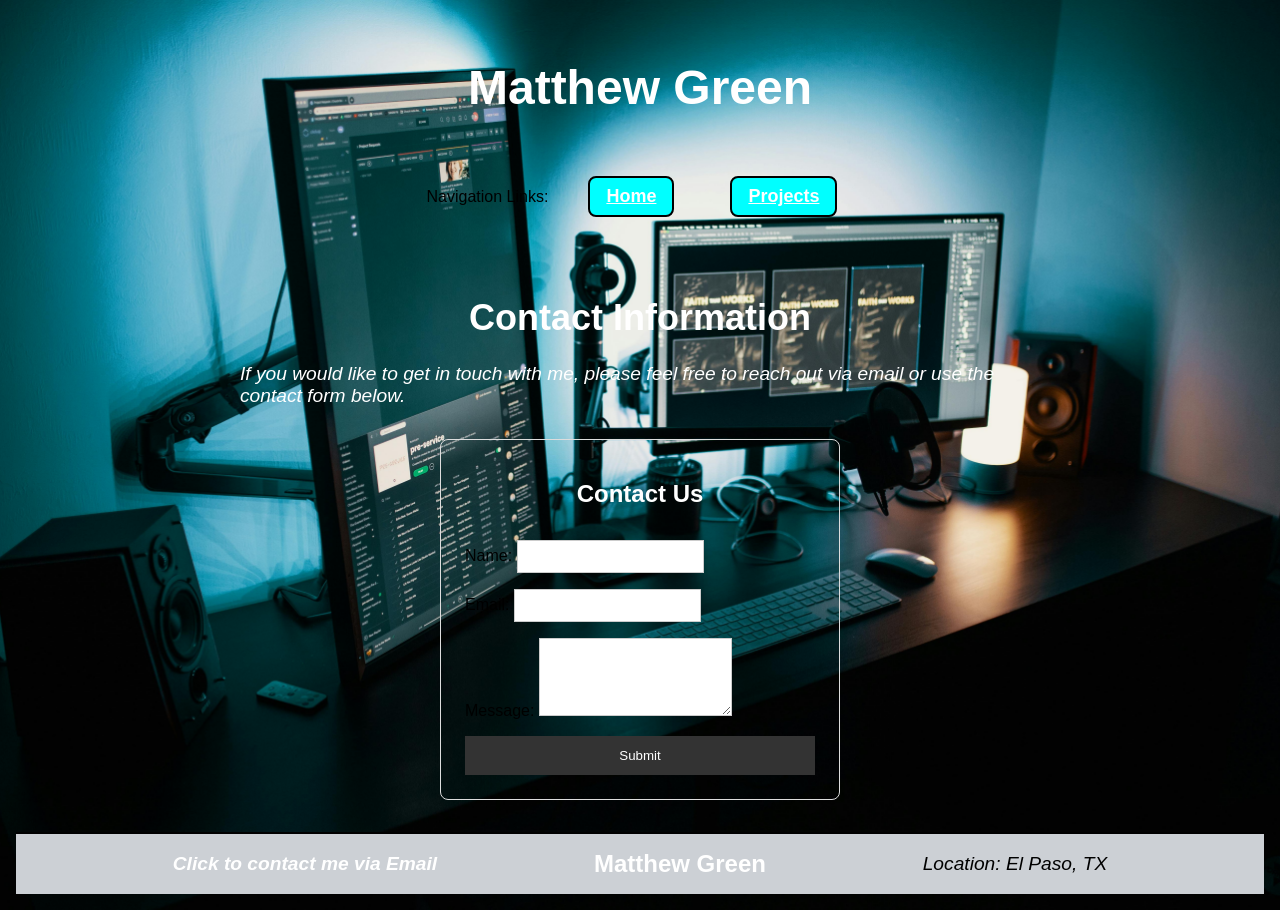
==== contact.html @ 9da58ab0 "Update contact.html" ====
<!DOCTYPE html>
<html lang="en">
    <head>
        <meta charset="UTF-8" />
        <meta name="viewport" content="width=device-width, initial-scale=1.0" />
        <title>Professional Portfolio</title>
        <link rel="stylesheet" href="style.css" />
    </head>
    <body>
        <header>
            <h1>Matthew Green</h1>
            <nav>
                <div class="nav-links">Navigation Links:
                    <div class="nav-item">
                        <a href="index.html">Home</a>
                        </div>
                    <div class="nav-item">
                        <a href="projects.html">Projects</a>
                    </div>
                </div>
            </nav>
        </header>

        <main>
        <section>
          <class ref="contact-section"></class>
            <h2>Contact Information</h2>
            <p>If you would like to get in touch with me, please feel free to reach out via email or use the contact form below.</p>
        <div class="contact-form-wrapper">
           <form id="contact-form">
            <h3>Contact Us</h3>
            <label>Name: <input type="text" name="name" required></label>
            <label>Email: <input type="email" name="email" required></label>
            <label>Message: <textarea name="message" rows="4" required></textarea></label>
            <button type="submit">Submit</button>
           </form>
        </div>

        <footer>
            <p><a href="mailto:gre57948@ttu.edu">Click to contact me via Email</a>
            </p>
            <h3>Matthew Green</h3>
            <p>Location: El Paso, TX</p>
        </footer>
        </section>
        </main>
    </body>
</html>
---- style.css ----
* {
    box-sizing: border-box;
}
html,
body {
    cursor: wait;
    min-height: 100vh;
    margin: 0;
    padding: 0;
    font-family: Arial, sans-serif;
    background-image: url(images/pexels-joshsorenson-1714208.jpg);
    background-size: cover;
    background-position: center;
}
header {
    padding: 16px;
    text-align: center;
}
.nav-links {
    display: flex;
    justify-content: center;
    align-items: center;
    gap: 24px;
    padding: 16px;
}   
.nav-item {
    margin: 0 16px;
    font-size: 18px;
    font-weight: medium;
    color: #090909;
    background-color: aqua;
    border: 2px solid black;
    box-sizing: border-box;
    border-radius: 8px;
    padding: 8px 16px;
    transition: box-shadow 0.3s ease, transform 0.3s ease;
}
.nav-item:hover {
    box-shadow: 20px 20px 30px rgba(0, 0, 0, 0.2);
    transform: translateY(-4px);
}
main {
    width: auto;
    margin: auto;
    padding: 16px;
}
.slider-wrapper {
  position: relative;
  max-width: 800px;
  margin: 0 auto;
}
.slider {
  display: flex;
  aspect-ratio: 16 / 9;
  overflow-x: auto;
  scroll-snap-type: x mandatory;
  scroll-behavior: smooth;
}
.slider img {
  flex: 1 0 100%;
  scroll-snap-align: start;
  object-fit: cover;
}
.slider-nav {
  display: flex;
  column-gap: 1rem;
  position: absolute;
  bottom: 1.25rem;
  left: 50%;
  transform: translateX(-50%);
}
.slider-nav a {
  width: 0.5rem;
  height: 0.5rem;
  border-radius: 50%;
  background-color: #fff;
  opacity: 0.75;
}
.contact-form-wrapper { max-width: 400px; margin: 2rem auto; padding: 1.5rem; border: 1px solid #ddd; border-radius: 8px; }
#contact-form { display: flex; flex-direction: column; gap: 1rem; }
input, textarea { padding: 0.5rem; border: 1px solid #ccc; }
button { padding: 0.75rem; background-color: #333; color: white; border: none; cursor: pointer; }

h1 {
    font-weight: bold;
    font-size: 48px;
    line-height: 1em;
    margin-top: 48px;
    margin-bottom: 48px;
    text-align: center;
    color: rgb(255, 255, 255);
}
h2 {            
    font-weight: bold;
    font-size: 36px;
    margin-top: 32px;
    margin-bottom: 24px;
    text-align: center;
    color: rgb(255, 255, 255);
}
h3 {
    font-weight: bold;
    font-size: 24px;
    margin-top: 16px;
    margin-bottom: 16px;
    text-align: center;
    color: rgb(255, 255, 255);
}
p {
    max-width: 800px;
    margin-left: auto;
    margin-right: auto;
    font-size: larger;
    font-style: italic;
    color: rgb(255, 255, 255);
}
ul {
    max-width: 800px;
    margin: auto;
    font-size: larger;
    color: rgb(255, 255, 255);
}
li {
    margin-bottom: 8px;
    color: rgb(255, 255, 255);
}
li a:link {
    color: rgb(255, 255, 255);
    font-weight: bold;
    transition: color 0.3s ease;
}
li a:visited {
    color: rgb(255, 255, 255);
}
li a:active {
    color: rgb(255, 255, 255);
}
li a:hover {
    color: #000000;
    text-decoration: underline;
}
a a:link {
    color: rgb(255, 255, 255);
    font-weight: bold;
    transition: color 0.3s ease;
}
a a:visited {
    color: rgb(255, 255, 255);
}
a a:active {
    color: rgb(255, 255, 255);
}
a a:hover {
    color: #000000;
    text-decoration: underline;
}
a:link {
    color:rgb(255, 255, 255);
    font-weight: bold;
    transition: color 0.3s ease;
}
a:visited {
    color: rgb(255, 255, 255);
}
a:active {
    color: rgb(255, 255, 255);
}
a:hover {
    color: #000000;
    text-decoration: underline;
}
.image-box {
    border: #000000 2px solid;
    border-radius: 80px;
    margin: auto;
    max-width: 800px;
    min-height: 300px;
    background-color: #ccd0d5;
    box-shadow: #000000 5px 5px 15px;
    transition: box-shadow 0.3s ease, transform 0.3s ease;
}
.image-box:hover {
    box-shadow: 20px 20px 30px rgba(0, 0, 0, 0.2);
    transform: skew( -2deg, -2deg);
}
footer {
    display:flex;
    justify-content: center;
    align-items: center;    
    background-color: #ccd0d5;
    border-top: 2px solid #000000;
    margin-top: 32px;
}
footer p {
    margin: auto;
    text-align: center;
    font-size: larger;
    color: #000000;
}
footer a {
    color: #000000;
    text-decoration: none;
    font-weight: bold;
    transition: color 0.3s ease;
}
footer a:hover {
    color: #000000;
    text-decoration: underline;
}
.animation-items {
    display: flex;
    justify-content: space-evenly;
    flex-wrap: wrap;
    gap: 0px;
    padding: 16px;
}
.animation-items button {
    border: none;
    border-radius: 8px;
    background-color: #ccd0d5;
    color: #000000;
    cursor: cell;
    transition:  transform 0.3s ease, background-color 0.3s ease;
}
.animation-items button:hover {
    background-color: #000000;
    transform:scale(3.5);
}

@media (min-width>=480px) {
    .list-items li {
        flex-basis: 45%;
    }
}
@media (min-width>=1024px) {
    .list-items li {
        flex-basis: 30%;
    }
}
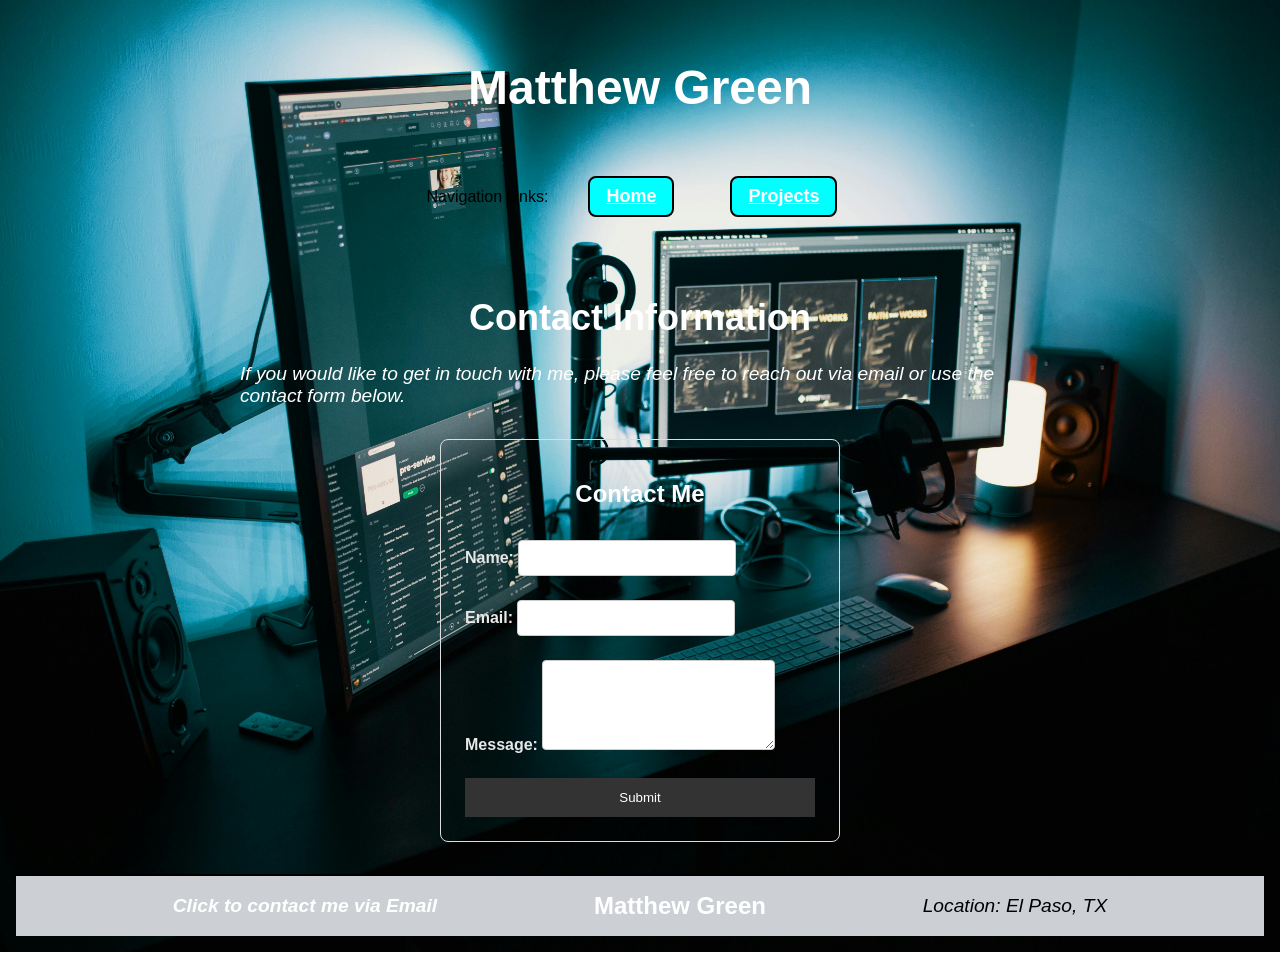
==== commit 2d981c71: "Update contact.html" ====
--- a/contact.html
+++ b/contact.html
@@ -28,7 +28,7 @@
             <p>If you would like to get in touch with me, please feel free to reach out via email or use the contact form below.</p>
         <div class="contact-form-wrapper">
            <form id="contact-form">
-            <h3>Contact Us</h3>
+            <h3>Contact Me</h3>
             <label>Name: <input type="text" name="name" required></label>
             <label>Email: <input type="email" name="email" required></label>
             <label>Message: <textarea name="message" rows="4" required></textarea></label>
--- a/style.css
+++ b/style.css
@@ -76,10 +76,27 @@
   background-color: #fff;
   opacity: 0.75;
 }
-.contact-form-wrapper { max-width: 400px; margin: 2rem auto; padding: 1.5rem; border: 1px solid #ddd; border-radius: 8px; }
-#contact-form { display: flex; flex-direction: column; gap: 1rem; }
-input, textarea { padding: 0.5rem; border: 1px solid #ccc; }
-button { padding: 0.75rem; background-color: #333; color: white; border: none; cursor: pointer; }
+.contact-form-wrapper { max-width: 400px;
+ margin: 2rem auto;
+ padding: 1.5rem;
+ border: 1px solid #ddd;
+ border-radius: 8px; }
+#contact-form { display: flex;
+ flex-direction: column;
+ gap: 1rem; }
+input, textarea { padding: 0.5rem;
+ border: 1px solid #ccc;
+ border-radius: 4px;
+ font-size: 1rem; 
+ transition: border-color 0.3s ease; 
+}
+label { font-weight: bold;
+    margin-bottom: 0.5rem; color: #e9e7e7; }
+input:focus, textarea:focus { border-color: #000000; outline: none; }
+button { padding: 0.75rem;
+ background-color: #333;
+ color: white;
+ border: none; cursor: pointer; }
 
 h1 {
     font-weight: bold;
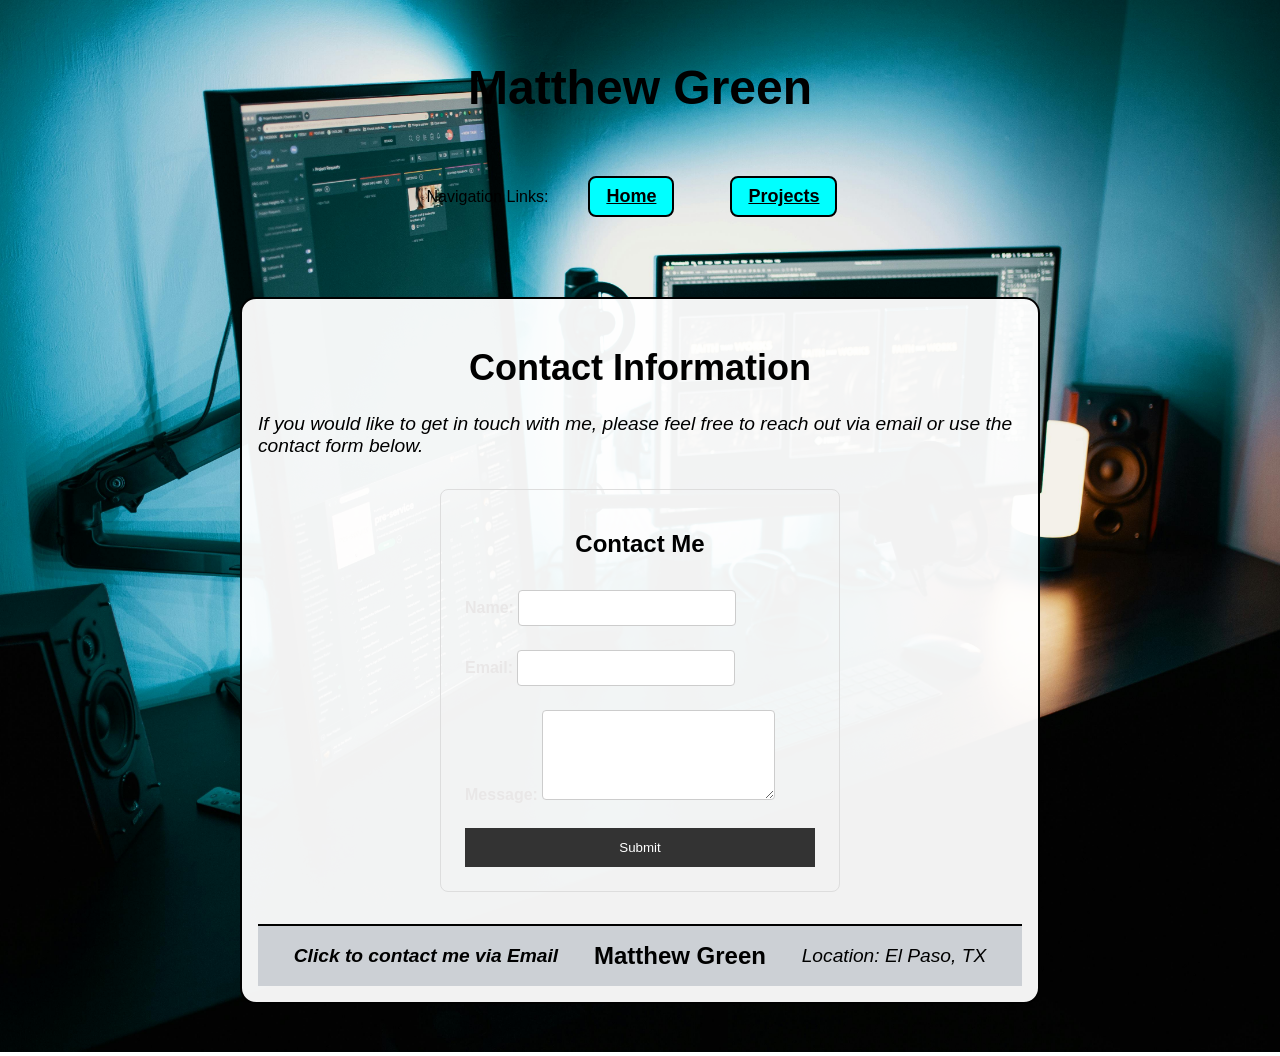
==== commit 074431de: "Update contact.html" ====
--- a/contact.html
+++ b/contact.html
@@ -3,7 +3,7 @@
     <head>
         <meta charset="UTF-8" />
         <meta name="viewport" content="width=device-width, initial-scale=1.0" />
-        <title>Professional Portfolio</title>
+        <title>Professional Site</title>
         <link rel="stylesheet" href="style.css" />
     </head>
     <body>
--- a/style.css
+++ b/style.css
@@ -44,6 +44,14 @@
     margin: auto;
     padding: 16px;
 }
+section {
+    background-color: rgba(255, 255, 255, 0.95);
+    border: 2px solid #000000;
+    border-radius: 16px;
+    padding: 16px;
+    margin: 32px auto;
+    max-width: 800px;
+}
 .slider-wrapper {
   position: relative;
   max-width: 800px;
@@ -59,7 +67,7 @@
 .slider img {
   flex: 1 0 100%;
   scroll-snap-align: start;
-  object-fit: cover;
+  object-fit: contain;
 }
 .slider-nav {
   display: flex;
@@ -105,7 +113,7 @@
     margin-top: 48px;
     margin-bottom: 48px;
     text-align: center;
-    color: rgb(255, 255, 255);
+    color: rgb(0, 0, 0);
 }
 h2 {            
     font-weight: bold;
@@ -113,7 +121,7 @@
     margin-top: 32px;
     margin-bottom: 24px;
     text-align: center;
-    color: rgb(255, 255, 255);
+    color: rgb(0, 0, 0);
 }
 h3 {
     font-weight: bold;
@@ -121,7 +129,7 @@
     margin-top: 16px;
     margin-bottom: 16px;
     text-align: center;
-    color: rgb(255, 255, 255);
+    color: rgb(0, 0, 0);
 }
 p {
     max-width: 800px;
@@ -129,58 +137,58 @@
     margin-right: auto;
     font-size: larger;
     font-style: italic;
-    color: rgb(255, 255, 255);
+    color: rgb(0, 0, 0);
 }
 ul {
     max-width: 800px;
     margin: auto;
     font-size: larger;
-    color: rgb(255, 255, 255);
+    color: rgb(0, 0, 0);
 }
 li {
     margin-bottom: 8px;
-    color: rgb(255, 255, 255);
+    color: rgb(0, 0, 0);
 }
 li a:link {
-    color: rgb(255, 255, 255);
+    color: rgb(0, 0, 0);
     font-weight: bold;
     transition: color 0.3s ease;
 }
 li a:visited {
-    color: rgb(255, 255, 255);
+    color: rgb(0, 0, 0);
 }
 li a:active {
-    color: rgb(255, 255, 255);
+    color: rgb(0, 0, 0);
 }
 li a:hover {
     color: #000000;
     text-decoration: underline;
 }
 a a:link {
-    color: rgb(255, 255, 255);
+    color: rgb(0, 0, 0);
     font-weight: bold;
     transition: color 0.3s ease;
 }
 a a:visited {
-    color: rgb(255, 255, 255);
+    color: rgb(0, 0, 0);
 }
 a a:active {
-    color: rgb(255, 255, 255);
+    color: rgb(0, 0, 0);
 }
 a a:hover {
     color: #000000;
     text-decoration: underline;
 }
 a:link {
-    color:rgb(255, 255, 255);
+    color:rgb(0, 0, 0);
     font-weight: bold;
     transition: color 0.3s ease;
 }
 a:visited {
-    color: rgb(255, 255, 255);
+    color: rgb(0, 0, 0);
 }
 a:active {
-    color: rgb(255, 255, 255);
+    color: rgb(0, 0, 0d);
 }
 a:hover {
     color: #000000;
@@ -191,7 +199,7 @@
     border-radius: 80px;
     margin: auto;
     max-width: 800px;
-    min-height: 300px;
+    max-height: 300px;
     background-color: #ccd0d5;
     box-shadow: #000000 5px 5px 15px;
     transition: box-shadow 0.3s ease, transform 0.3s ease;
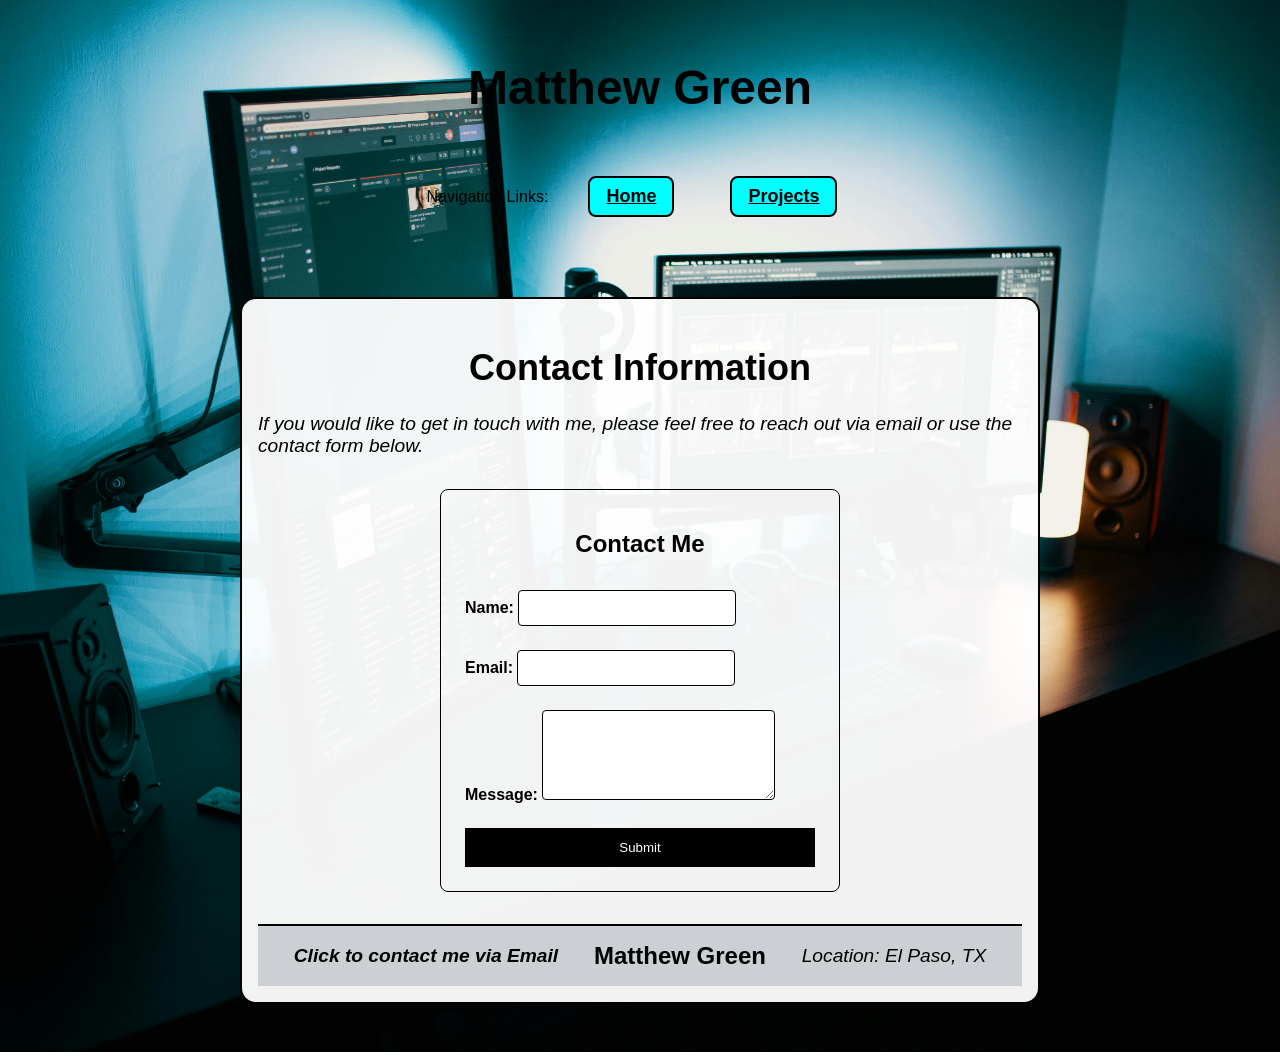
==== commit 4033bdf3: "Update contact.html" ====
--- a/contact.html
+++ b/contact.html
@@ -32,7 +32,7 @@
             <label>Name: <input type="text" name="name" required></label>
             <label>Email: <input type="email" name="email" required></label>
             <label>Message: <textarea name="message" rows="4" required></textarea></label>
-            <button type="submit">Submit</button>
+            <button type="submit" a ref="mailto:gre57948@ttu.edu">Submit</button>
            </form>
         </div>
 
--- a/style.css
+++ b/style.css
@@ -55,7 +55,7 @@
 .slider-wrapper {
   position: relative;
   max-width: 800px;
-  margin: 0 auto;
+  height: 400px;
 }
 .slider {
   display: flex;
@@ -81,29 +81,29 @@
   width: 0.5rem;
   height: 0.5rem;
   border-radius: 50%;
-  background-color: #fff;
+  background-color: #000000;
   opacity: 0.75;
 }
 .contact-form-wrapper { max-width: 400px;
  margin: 2rem auto;
  padding: 1.5rem;
- border: 1px solid #ddd;
+ border: 1px solid #000000;
  border-radius: 8px; }
 #contact-form { display: flex;
  flex-direction: column;
  gap: 1rem; }
 input, textarea { padding: 0.5rem;
- border: 1px solid #ccc;
+ border: 1px solid #000000;
  border-radius: 4px;
  font-size: 1rem; 
  transition: border-color 0.3s ease; 
 }
 label { font-weight: bold;
-    margin-bottom: 0.5rem; color: #e9e7e7; }
+    margin-bottom: 0.5rem; color: #000000; }
 input:focus, textarea:focus { border-color: #000000; outline: none; }
 button { padding: 0.75rem;
- background-color: #333;
- color: white;
+ background-color: #000000;
+ color: rgb(255, 255, 255);
  border: none; cursor: pointer; }
 
 h1 {
@@ -200,7 +200,6 @@
     margin: auto;
     max-width: 800px;
     max-height: 300px;
-    background-color: #ccd0d5;
     box-shadow: #000000 5px 5px 15px;
     transition: box-shadow 0.3s ease, transform 0.3s ease;
 }
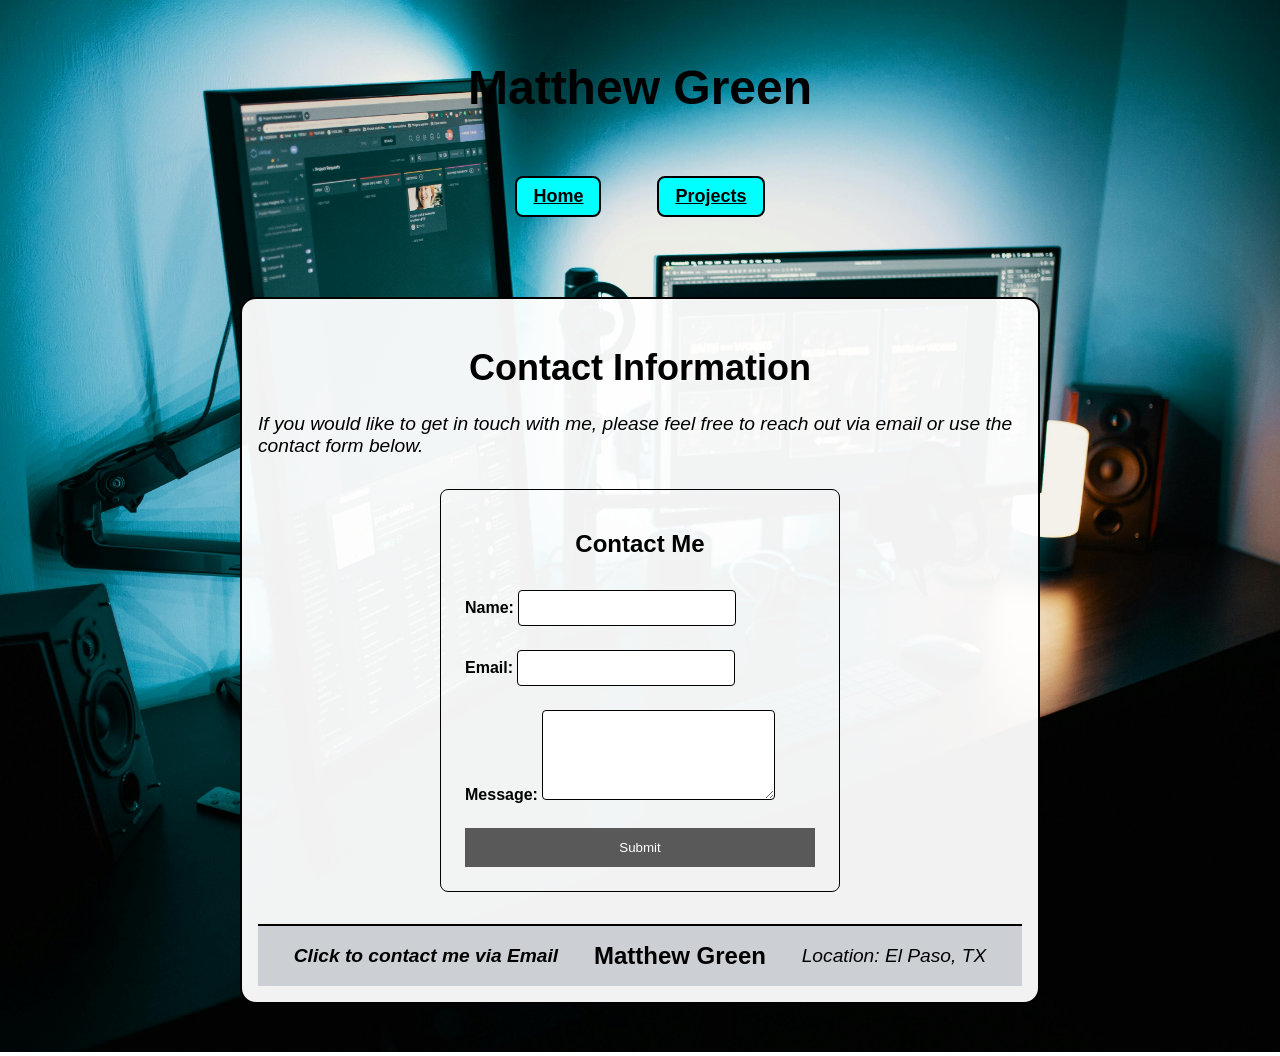
==== commit 39d72205: "Update contact.html" ====
--- a/contact.html
+++ b/contact.html
@@ -10,7 +10,7 @@
         <header>
             <h1>Matthew Green</h1>
             <nav>
-                <div class="nav-links">Navigation Links:
+                <div class="nav-links">
                     <div class="nav-item">
                         <a href="index.html">Home</a>
                         </div>
--- a/style.css
+++ b/style.css
@@ -102,7 +102,7 @@
     margin-bottom: 0.5rem; color: #000000; }
 input:focus, textarea:focus { border-color: #000000; outline: none; }
 button { padding: 0.75rem;
- background-color: #000000;
+ background-color: #595959;
  color: rgb(255, 255, 255);
  border: none; cursor: pointer; }
 
@@ -198,10 +198,15 @@
     border: #000000 2px solid;
     border-radius: 80px;
     margin: auto;
-    max-width: 800px;
-    max-height: 300px;
+    width: 600px;
+    height: 300px;
     box-shadow: #000000 5px 5px 15px;
     transition: box-shadow 0.3s ease, transform 0.3s ease;
+}
+.image-box img {
+    width: 100%;
+    height: 100%;
+    border-radius: 80px;
 }
 .image-box:hover {
     box-shadow: 20px 20px 30px rgba(0, 0, 0, 0.2);
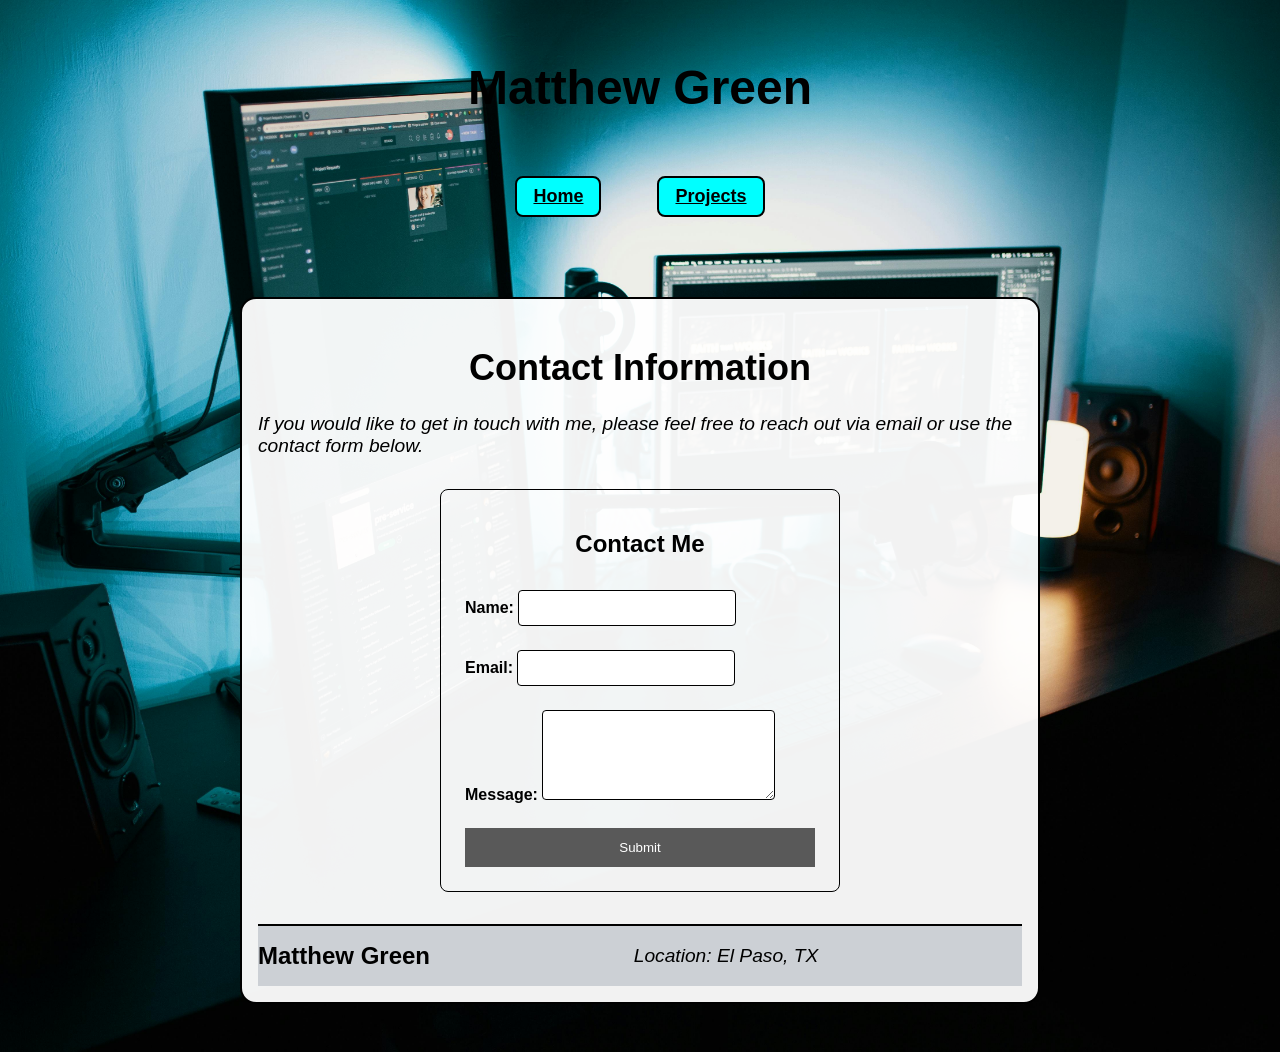
==== commit 68be6d35: "Update contact.html" ====
--- a/contact.html
+++ b/contact.html
@@ -37,8 +37,6 @@
         </div>
 
         <footer>
-            <p><a href="mailto:gre57948@ttu.edu">Click to contact me via Email</a>
-            </p>
             <h3>Matthew Green</h3>
             <p>Location: El Paso, TX</p>
         </footer>
--- a/style.css
+++ b/style.css
@@ -52,14 +52,24 @@
     margin: 32px auto;
     max-width: 800px;
 }
+.container {
+    display: flex;
+    justify-content: center;
+    align-items: center;
+    margin: 32px auto;
+    border: #000000 8px solid;
+    border-radius: 16px;
+    width: fit-content;
+    height: fit-content;
+}
 .slider-wrapper {
   position: relative;
   max-width: 800px;
-  height: 400px;
+  max-height: 600px;
+  margin: 0 auto;
 }
 .slider {
   display: flex;
-  aspect-ratio: 16 / 9;
   overflow-x: auto;
   scroll-snap-type: x mandatory;
   scroll-behavior: smooth;
@@ -68,21 +78,6 @@
   flex: 1 0 100%;
   scroll-snap-align: start;
   object-fit: contain;
-}
-.slider-nav {
-  display: flex;
-  column-gap: 1rem;
-  position: absolute;
-  bottom: 1.25rem;
-  left: 50%;
-  transform: translateX(-50%);
-}
-.slider-nav a {
-  width: 0.5rem;
-  height: 0.5rem;
-  border-radius: 50%;
-  background-color: #000000;
-  opacity: 0.75;
 }
 .contact-form-wrapper { max-width: 400px;
  margin: 2rem auto;
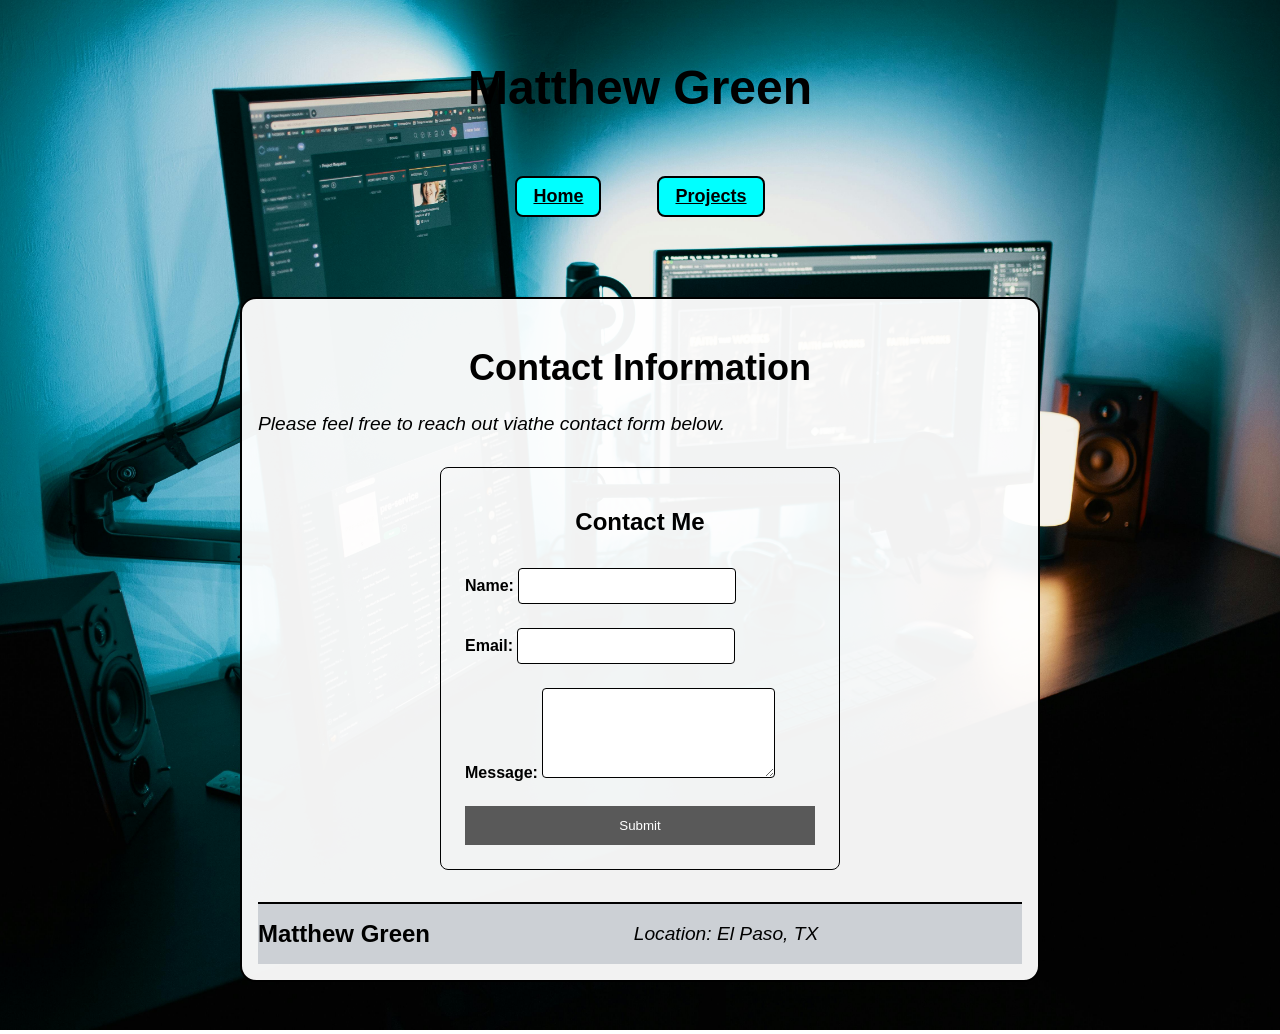
==== commit f01f2679: "Update contact.html" ====
--- a/contact.html
+++ b/contact.html
@@ -25,7 +25,7 @@
         <section>
           <class ref="contact-section"></class>
             <h2>Contact Information</h2>
-            <p>If you would like to get in touch with me, please feel free to reach out via email or use the contact form below.</p>
+            <p>Please feel free to reach out viathe contact form below.</p>
         <div class="contact-form-wrapper">
            <form id="contact-form">
             <h3>Contact Me</h3>
--- a/style.css
+++ b/style.css
@@ -78,6 +78,23 @@
   flex: 1 0 100%;
   scroll-snap-align: start;
   object-fit: contain;
+}
+.slider-nav {
+  display: flex;
+  justify-content: center;
+  gap: 8px;
+  margin-top: 16px;
+}
+.slider-nav a {
+  width: 12px;
+  height: 12px;
+  background-color: #ccc;
+  border-radius: 50%;
+  display: inline-block;
+  transition: background-color 0.3s ease;
+}
+.slider-nav a:hover {
+  background-color: #000;
 }
 .contact-form-wrapper { max-width: 400px;
  margin: 2rem auto;
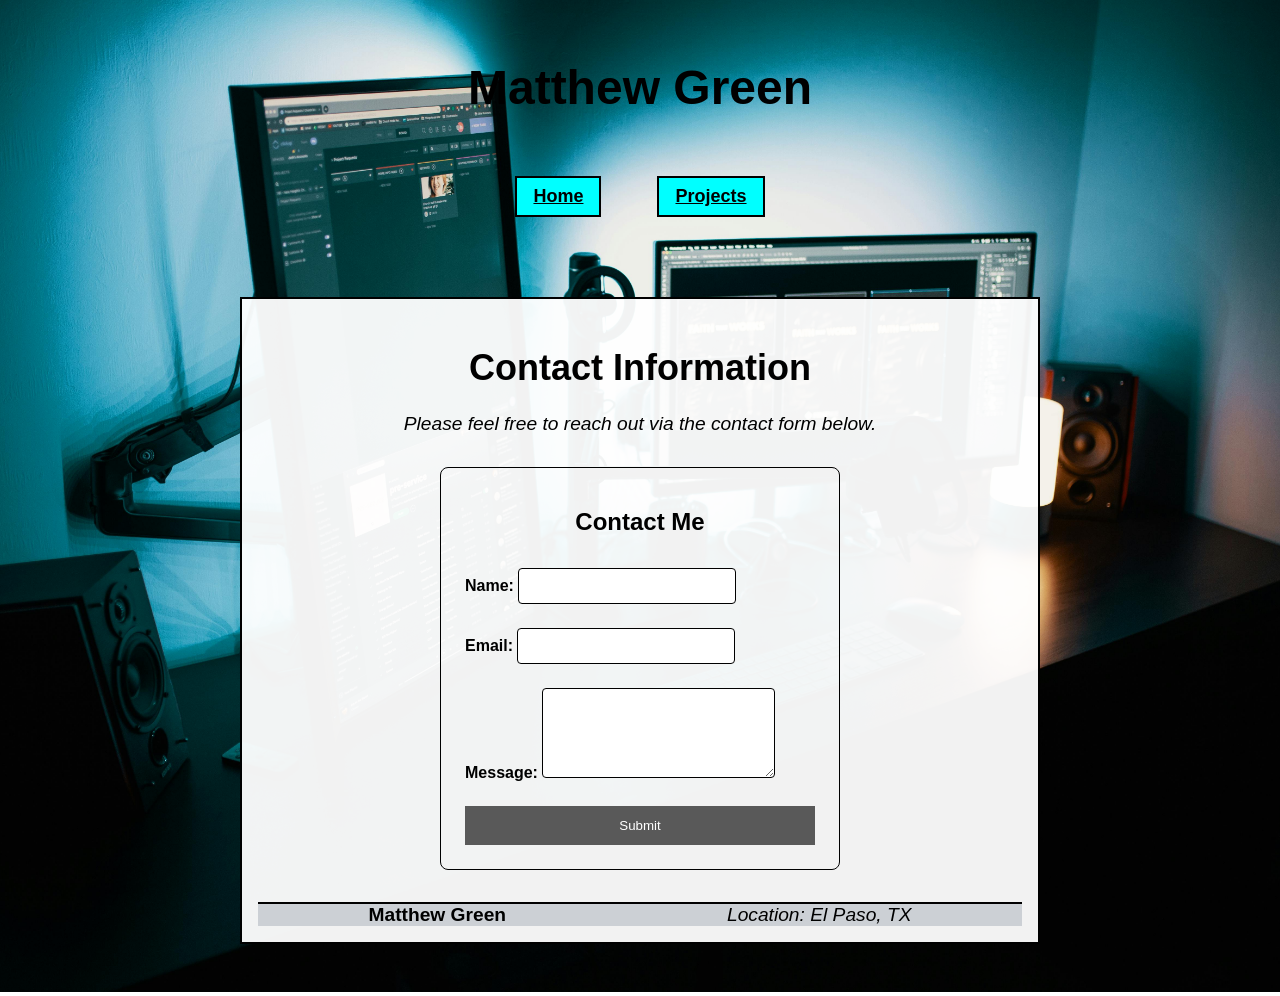
==== commit c5d76aa3: "Update contact.html" ====
--- a/contact.html
+++ b/contact.html
@@ -25,7 +25,7 @@
         <section>
           <class ref="contact-section"></class>
             <h2>Contact Information</h2>
-            <p>Please feel free to reach out viathe contact form below.</p>
+            <p>Please feel free to reach out via the contact form below.</p>
         <div class="contact-form-wrapper">
            <form id="contact-form">
             <h3>Contact Me</h3>
--- a/style.css
+++ b/style.css
@@ -31,7 +31,6 @@
     background-color: aqua;
     border: 2px solid black;
     box-sizing: border-box;
-    border-radius: 8px;
     padding: 8px 16px;
     transition: box-shadow 0.3s ease, transform 0.3s ease;
 }
@@ -47,18 +46,31 @@
 section {
     background-color: rgba(255, 255, 255, 0.95);
     border: 2px solid #000000;
-    border-radius: 16px;
     padding: 16px;
     margin: 32px auto;
     max-width: 800px;
 }
-.container {
-    display: flex;
-    justify-content: center;
-    align-items: center;
-    margin: 32px auto;
-    border: #000000 8px solid;
-    border-radius: 16px;
+.google-search-container {
+    display: flex;
+    justify-content: center;
+    align-items: center;
+    margin: 32px auto;
+    width: 50%; 
+    max-width: 400px;
+}
+.gcse-search {
+    display: flex;
+    justify-content: center;
+    align-items: center;
+    margin: 32px auto;
+    max-width: 400px;
+}
+.windy-container {
+    display:flex;
+    justify-content: center;
+    align-items: center;
+    border: #000000 2px solid;
+    margin: 32px auto;
     width: fit-content;
     height: fit-content;
 }
@@ -145,8 +157,7 @@
 }
 p {
     max-width: 800px;
-    margin-left: auto;
-    margin-right: auto;
+    text-align: center;
     font-size: larger;
     font-style: italic;
     color: rgb(0, 0, 0);
@@ -231,6 +242,12 @@
     background-color: #ccd0d5;
     border-top: 2px solid #000000;
     margin-top: 32px;
+}
+footer h3 {
+    margin: auto;
+    text-align: center;
+    font-size: larger;
+    color: #000000;
 }
 footer p {
     margin: auto;
